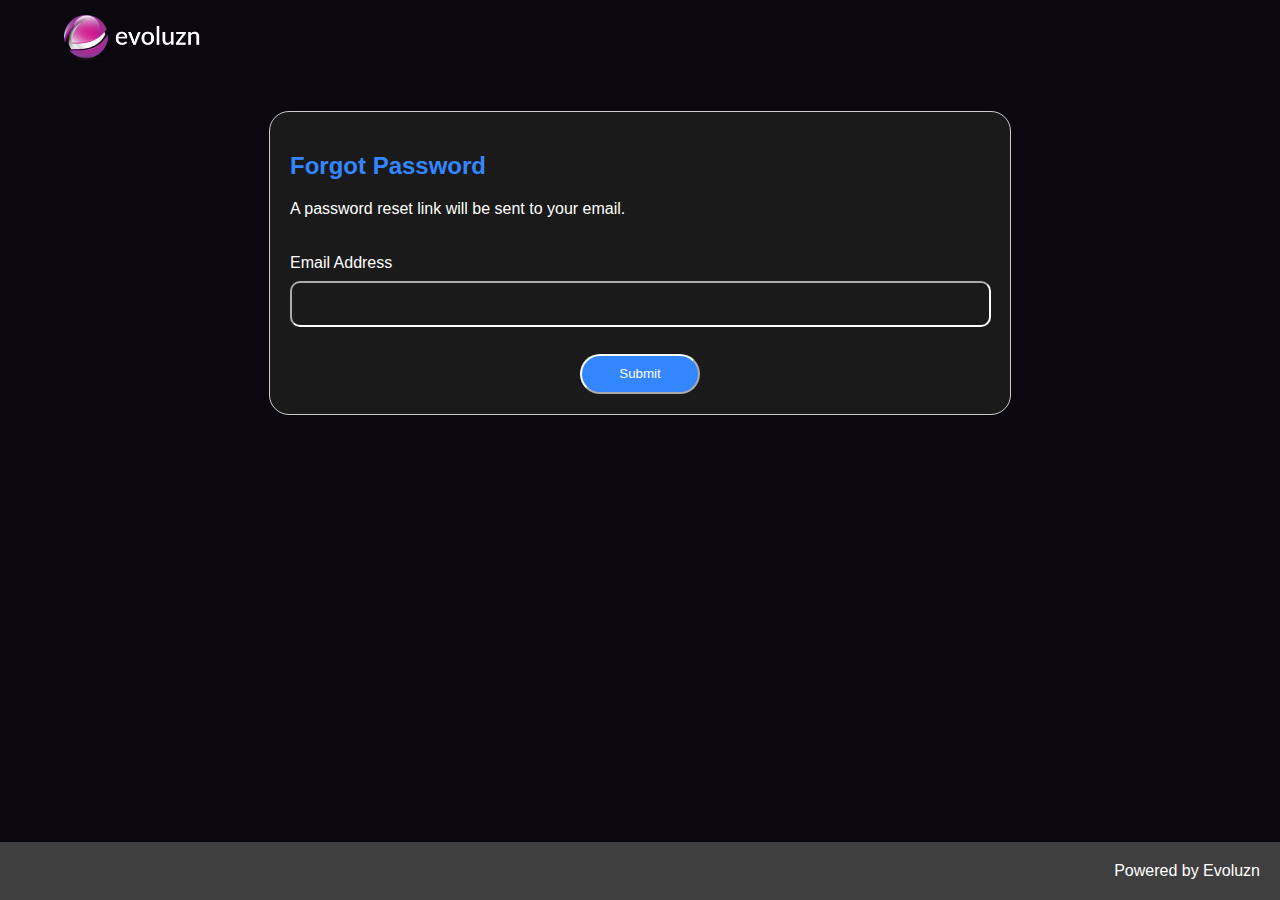
==== templates/forgotpassword.html @ 818c534c "login registration credentials" ====
<!DOCTYPE html>
<html lang="en">
<head>
    <meta charset="UTF-8">
    <meta name="viewport" content="width=device-width, initial-scale=1.0">
    <title>Document</title>

    <link rel="stylesheet" href="../static/css/forgotpassword.css">

</head>
<body>
    
    <div>
        <img class="evoluzn_logo" src="../static/img/evoluzn_logo.png">

        <div class="forgotpassword_main_container">
            <div class="forgotpassword_container">
                <h2 class="forgotpassword_title">Forgot Password</h2>
                <div class="forgotpassword_password_reset">A password reset link will be sent to your email.</div>
                <div class="forgotpassword_email_title">
                    Email Address
                </div>
                <input class="forgotpassword_email" type="email">

                <div class="forgotpassword_submit_button_div">
                    <button class="forgotpassword_button">Submit</button>
                </div>
            </div>
        </div>
    </div>
    <div class="footer">
        <div class="footer2" >Powered by Evoluzn</div>
    </div>

</body>
</html>
---- static/css/forgotpassword.css ----
body {
    font-family: Arial, sans-serif;
    margin: 0;
    padding: 0;
    display: flex;
    flex-direction: column;
    min-height: 100vh;
    background-color: #0A070E;

}
.evoluzn_logo {
    /* width: 140px; */
    padding-left: 5vw;
    padding-top: 15px;
    max-width: 140px;
}
.forgotpassword_container {
    max-width: 700px;
    margin: 0 auto;
    padding: 20px;
    border: 1px solid #ccc;
    border-radius: 5px;
    padding-left: 20px;
    padding-right: 20px;
    border-radius: 20px;
    background-color: #1A1A1A;

}
.forgotpassword_main_container{
padding-left: 20px;
padding-right: 20px;
margin-top: 5vh;
}
.forgotpassword_email {
    width: 99%;
    height: 40px;
    font-size: larger;
    border-radius: 10px;
    background-color: #1A1A1A;
    border-color: #ffffff;
    color: #fff;
    text-indent: 10px;
    margin-top: 1vh;

   
}

.forgotpassword_email:focus {
    border-color: #fff;
    outline: none;
}

.forgotpassword_title {
    color: #3386FF;
}

.forgotpassword_password_reset {
    color: #ffffff;
}

.forgotpassword_email_title {
    color: #ffffff;
    margin-top: 4vh;
}
.forgotpassword_submit_button_div{
    display: flex;
    align-items: center;
    justify-content: center;
    margin-top: 3vh;
}
.forgotpassword_button{
    display: flex;
    justify-content: center;
    align-items: center;
    color: #fff;
    background-color: #3386FF;
    height: 40px;
    width: 120px;
    border-radius: 20px;
    border-color: #fff;
    cursor: pointer;
}

.footer {
    background-color: #3F3F3F;
    color: #fff;
    width: 100%;
    margin-top: auto;
    display: flex;
    justify-content: end;
    /* Push the footer to the bottom */
    /* padding-right: 20px; */
    padding-top: 20px;
    padding-bottom: 20px;
}
.footer2 {
    margin-right: 20px;

}
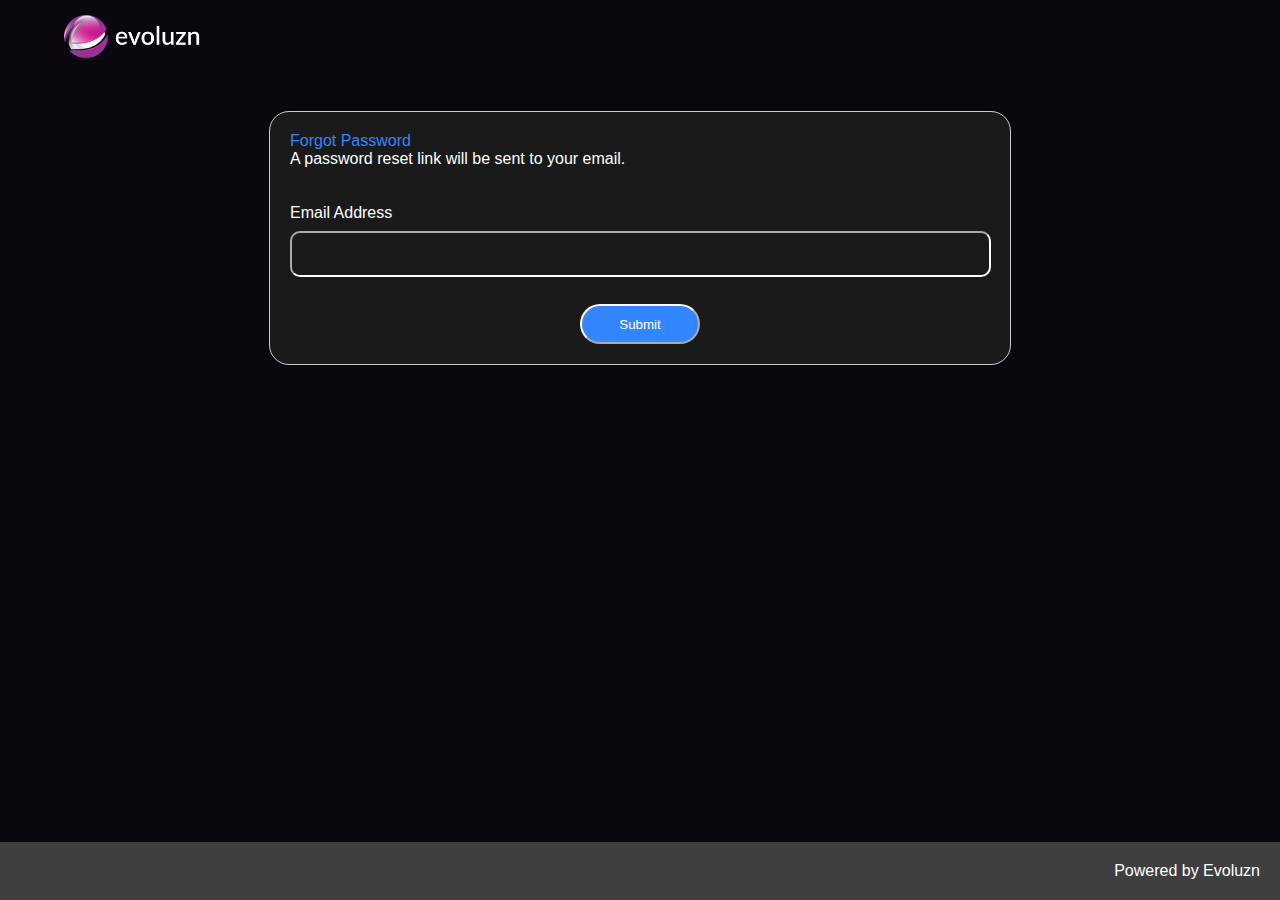
==== commit 5bde984a: "alllogin" ====
--- a/templates/forgotpassword.html
+++ b/templates/forgotpassword.html
@@ -15,7 +15,7 @@
 
         <div class="forgotpassword_main_container">
             <div class="forgotpassword_container">
-                <h2 class="forgotpassword_title">Forgot Password</h2>
+                <div class="forgotpassword_title">Forgot Password</div>
                 <div class="forgotpassword_password_reset">A password reset link will be sent to your email.</div>
                 <div class="forgotpassword_email_title">
                     Email Address
